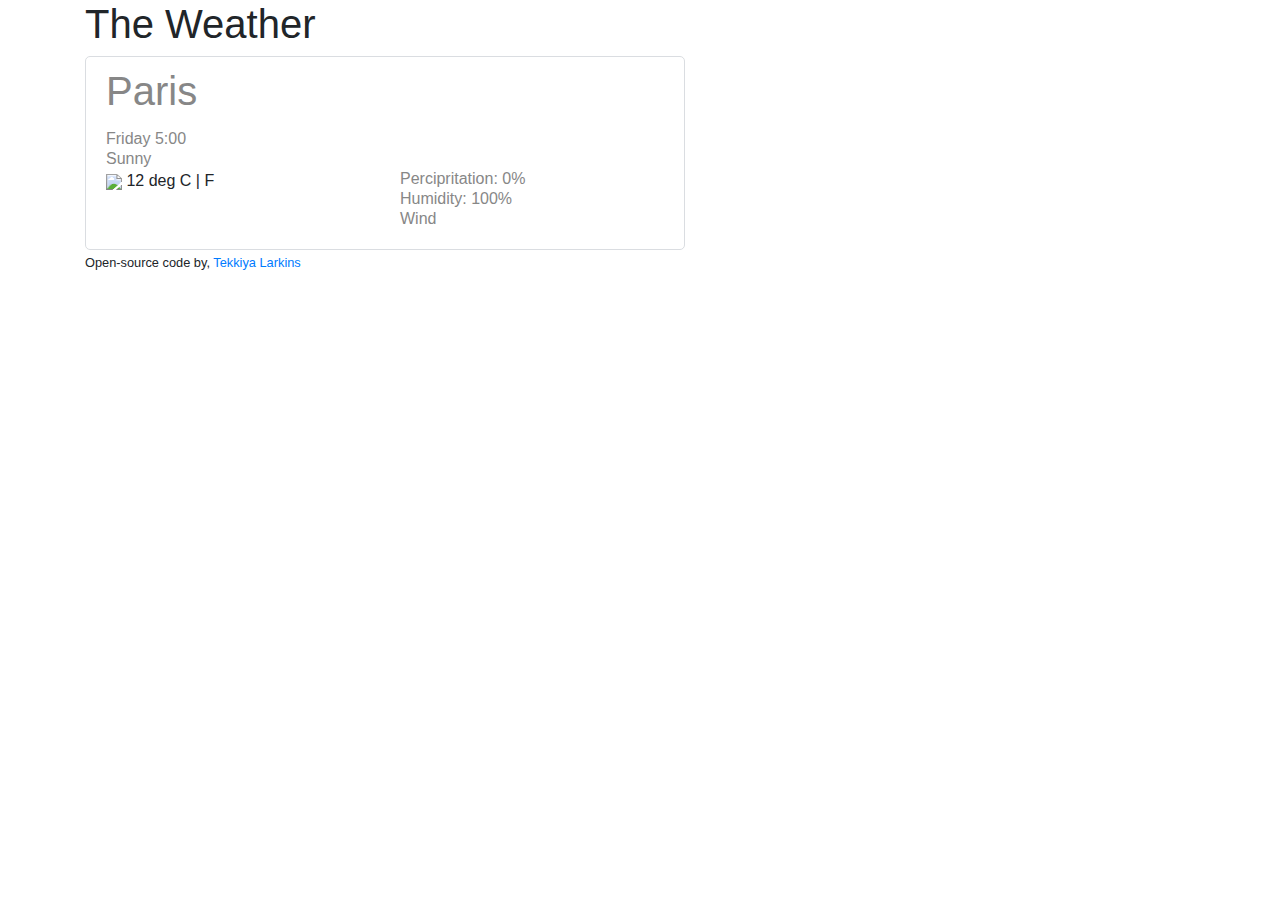
==== index.html @ b36120cc "edited" ====
<!DOCTYPE html>
<html lang="en">
<head>
    <meta charset="UTF-8">
    <meta http-equiv="X-UA-Compatible" content="IE=edge">
    <meta name="viewport" content="width=device-width, initial-scale=1.0">
    <title>Weather App</title>
    <link rel="stylesheet" href="https://cdn.jsdelivr.net/npm/bootstrap@4.0.0/dist/css/bootstrap.min.css"
        integrity="sha384-Gn5384xqQ1aoWXA+058RXPxPg6fy4IWvTNh0E263XmFcJlSAwiGgFAW/dAiS6JXm" crossorigin="anonymous">
    <link rel="stylesheet" href="css.css" />
</head>
<body>
    <div class="container">
   <h1> The Weather  </h1> 
   <div class="weatherApp">
        <h2> Paris </h2>
        <br>
            <ul>
                <li>
                    Friday 5:00
                </li>
                <li>
                    Sunny
                </li>
            </ul>
    <div class="row">
        <div class="col-6">
            <img class="sun" src="http://www.bom.gov.au/images/symbols/large/sunny.png">
            12 deg C | F 
        </div>
        <div class="col-6">
            <ul>
                <li>
                    Percipritation: 0%
                </li>
                <li>
                    Humidity: 100%
                </li>
                <li>
                    Wind
                </li>
            </ul>
        </div>

    </div>
</div>
        <small> Open-source code by, <a href="https://github.com/Tekk00/Weather-app-final.git">Tekkiya Larkins</a></small>
</div>

<script src = "Java.js"></script>
    </body>
</html>
---- css.css ----
body{
    font-family: ariel, sans-serif;
}

.weatherApp{
   max-width: 600px;
   margin: 30 auto; 
   padding: 20px;
   border: 1px solid #dadde1;
   border-radius: 5px;
}

.sun{
    width: 50px;
}
h2{
    color: #878787;
    font-size: 40px;
    font-weight: 100;
    line-height: 28px;
    margin-bottom: 0;
}
ul{
    margin: 0;
    padding: 0;
}
li{
    list-style: none;
    margin: 0;
    padding: 0;
    color: rgb(135,135,135);
    font-size: 16px;
    font-weight: 100;
    line-height: 20px;
}
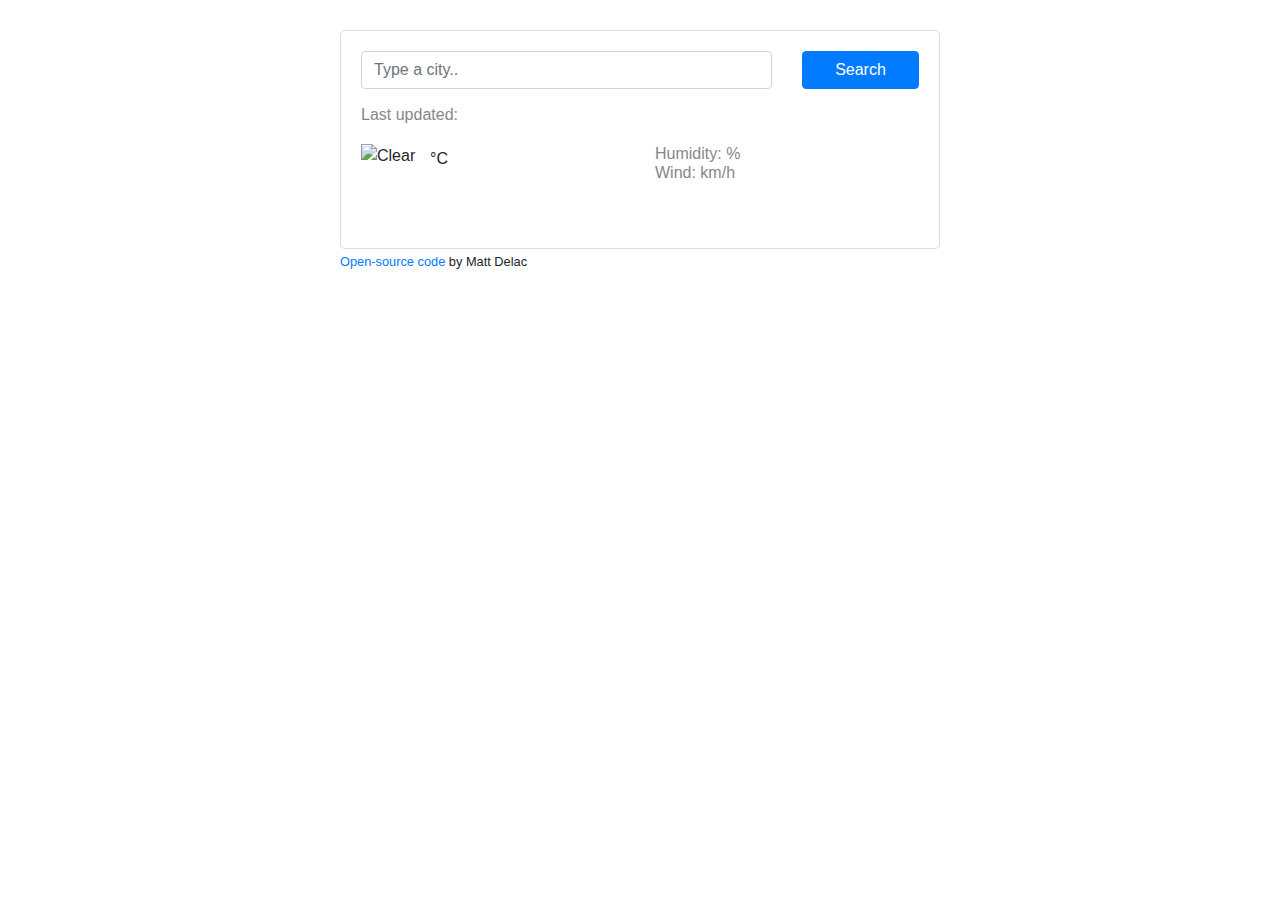
==== commit a23863e9: "updated completely" ====
--- a/index.html
+++ b/index.html
@@ -11,42 +11,55 @@
 </head>
 <body>
     <div class="container">
-   <h1> The Weather  </h1> 
-   <div class="weatherApp">
-        <h2> Paris </h2>
-        <br>
-            <ul>
-                <li>
-                    Friday 5:00
-                </li>
-                <li>
-                    Sunny
-                </li>
-            </ul>
-    <div class="row">
-        <div class="col-6">
-            <img class="sun" src="http://www.bom.gov.au/images/symbols/large/sunny.png">
-            12 deg C | F 
+    <title>Weather App</title>
+    </head>
+    
+    <body>
+        <div class="container">
+            <div class="weather-app-wrapper">
+                <div class="weather-app">
+                    <form id="search-form" class="mb-3">
+                        <div class="row">
+                            <div class="col-9">
+                                <input type="search" placeholder="Type a city.." class="form-control" id="city-input"
+                                    autocomplete="off" />
+                            </div>
+                            <div class="col-3">
+                                <input type="submit" value="Search" class="btn btn-primary w-100" />
+                            </div>
+                        </div>
+                    </form>
+                    <div class="overview">
+                        <h1 id="city"></h1>
+                        <ul>
+                            <li>Last updated: <span id="date"></span></li>
+                            <li id="description"></li>
+                        </ul>
+                    </div>
+                    <div class="row">
+                        <div class="col-6">
+                            <div class="clearfix weather-temperature">
+                                <img src="" alt="Clear" id="icon" class="float-left" />
+                                <div class="float-left">
+                                    <strong id="temperature"></strong><span class="units"> °C</span>
+                                </div>
+                            </div>
+                        </div>
+                        <div class="col-6">
+                            <ul>
+                                <li>Humidity: <span id="humidity"></span>%</li>
+                                <li>Wind: <span id="wind"></span> km/h</li>
+                            </ul>
+                        </div>
+                    </div>
+                    <div class="weather-forecast" id="forecast"></div>
+                </div>
+                <small>
+                    <a href="https://github.com/wecodeschool/vanilla-weather-app" target="_blank">Open-source code</a>
+                    by Matt Delac
+                </small>
+            </div>
         </div>
-        <div class="col-6">
-            <ul>
-                <li>
-                    Percipritation: 0%
-                </li>
-                <li>
-                    Humidity: 100%
-                </li>
-                <li>
-                    Wind
-                </li>
-            </ul>
-        </div>
-
-    </div>
-</div>
-        <small> Open-source code by, <a href="https://github.com/Tekk00/Weather-app-final.git">Tekkiya Larkins</a></small>
-</div>
-
 <script src = "Java.js"></script>
     </body>
 </html>--- a/css.css
+++ b/css.css
@@ -1,35 +1,93 @@
-body{
-    font-family: ariel, sans-serif;
+body {
+    font-family: arial, sans-serif;
 }
 
-.weatherApp{
-   max-width: 600px;
-   margin: 30 auto; 
-   padding: 20px;
-   border: 1px solid #dadde1;
-   border-radius: 5px;
-}
-
-.sun{
-    width: 50px;
-}
-h2{
+h1 {
     color: #878787;
-    font-size: 40px;
+    font-size: 24px;
     font-weight: 100;
     line-height: 28px;
     margin-bottom: 0;
 }
-ul{
+
+ul {
     margin: 0;
     padding: 0;
 }
-li{
+
+li {
     list-style: none;
     margin: 0;
     padding: 0;
-    color: rgb(135,135,135);
+
+    color: rgb(135, 135, 135);
     font-size: 16px;
     font-weight: 100;
-    line-height: 20px;
+    line-height: 19px;
+}
+
+li:first-letter {
+    text-transform: capitalize;
+}
+
+.weather-app-wrapper {
+    max-width: 600px;
+    margin: 30px auto;
+}
+
+.weather-app {
+    padding: 20px;
+    border: 1px solid #dadde1;
+    border-radius: 5px;
+}
+
+.overview {
+    margin-bottom: 20px;
+}
+
+.weather-temperature img {
+    margin-right: 5px;
+    height: 64px;
+    width: 64px;
+}
+
+.weather-temperature strong {
+    color: rgb(33, 33, 33);
+    font-size: 64px;
+    line-height: 1;
+    font-weight: 400;
+}
+
+.weather-temperature .units {
+    position: relative;
+    font-size: 16px;
+    top: -34px;
+}
+
+.weather-temperature .active {
+    color: rgb(33, 33, 33);
+    cursor: default;
+}
+
+.weather-temperature .active:hover {
+    text-decoration: none;
+}
+
+.weather-forecast {
+    margin-top: 20px;
+    text-align: center;
+    color: #000;
+}
+
+.weather-forecast-date {
+    font-size: 16px;
+    opacity: 0.5;
+}
+
+.weather-forecast-temperature-min {
+    opacity: 0.5;
+}
+
+.weather-forecast-temperatures {
+    font-size: 13px;
 }